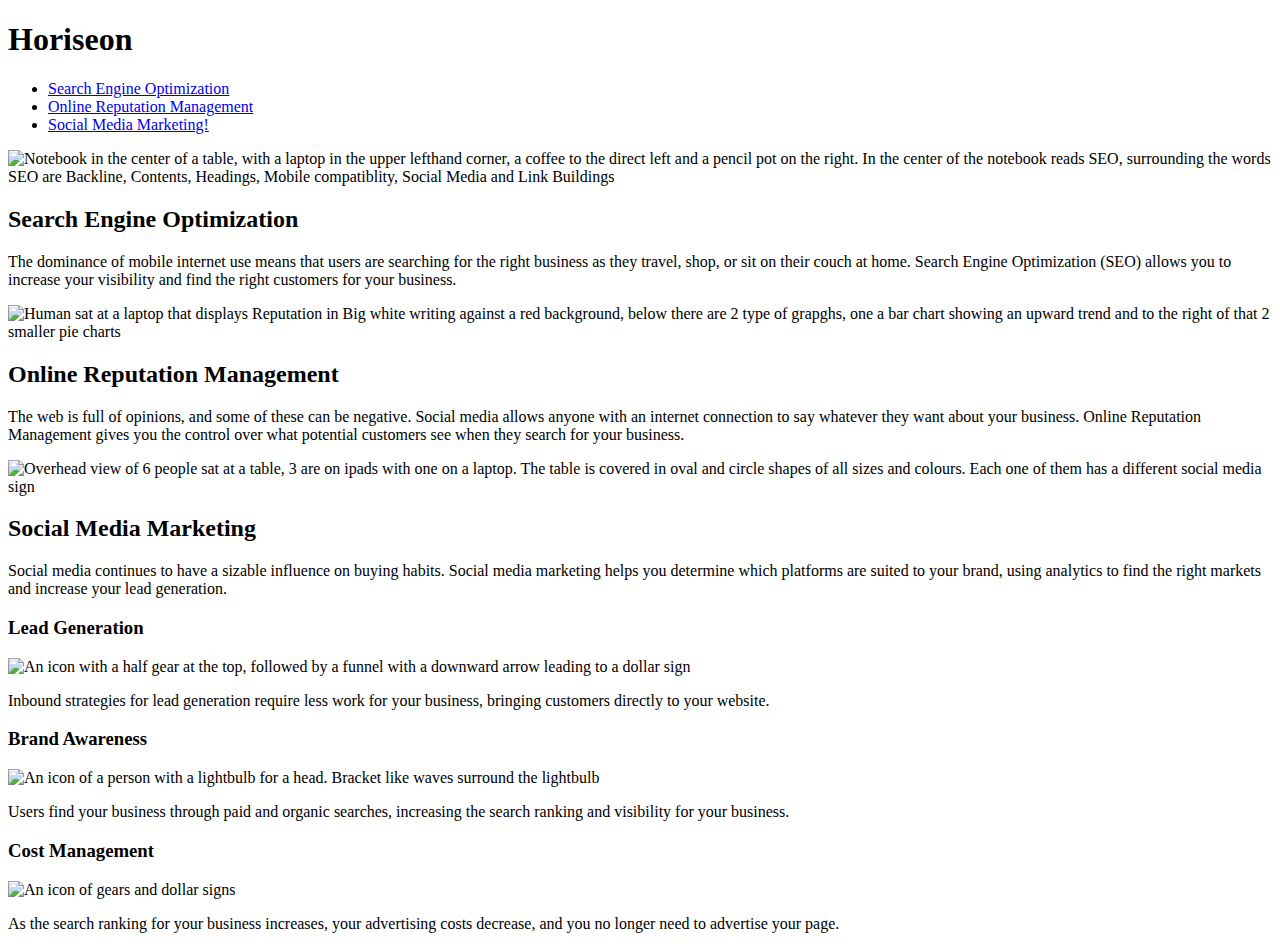
==== index.html @ 9a1f78d2 "Moved HTML file" ====
<!DOCTYPE html>
<html lang="en-gb">

<head>
    <meta charset="UTF-8" />
    <link rel="stylesheet" href="./assets/css/style.css">
    <title>Horiseon</title>
</head>

<body>
    <header>
        <div class="header">
            <h1>Hori<span class="seo">seo</span>n</h1>
            <div>
                <ul>
                    <li>
                        <a href="#search-engine-optimization">Search Engine Optimization</a>
                    </li>
                    <li>
                        <a href="#online-reputation-management">Online Reputation Management</a>
                    </li>
                    <li>
                        <a href="#social-media-marketing">Social Media Marketing!</a>
                    </li>
                </ul>
            </div>
        </div>
    </header>
    <section>
        <div class="hero"></div>
        <div class="content">
            <div class="search-engine-optimization">
                <img src="./assets/images/search-engine-optimization.jpg" alt= "Notebook in the center of a table, with a laptop in the upper lefthand corner, a coffee to the direct left and a pencil pot on the right. In the center of the notebook reads SEO, surrounding the words SEO are Backline, Contents, Headings, Mobile compatiblity, Social Media and Link Buildings "
                    class="float-left" />
                <h2>Search Engine Optimization</h2>
                <p>
                    The dominance of mobile internet use means that users are searching for the right business as they
                    travel, shop, or sit on their couch at home. Search Engine Optimization (SEO) allows you to increase
                    your visibility and find the right customers for your business.
                </p>
            </div>
            <div id="online-reputation-management" 
                class="online-reputation-management">
                <img src="./assets/images/online-reputation-management.jpg" alt="Human sat at a laptop that displays Reputation in Big white writing against a red background, below there are 2 type of grapghs, one a bar chart showing an upward trend and to the right of that 2 smaller pie charts"
                class="float-right" />
                <h2>Online Reputation Management</h2>
                <p>
                    The web is full of opinions, and some of these can be negative. Social media allows anyone with an
                    internet connection to say whatever they want about your business. Online Reputation Management
                    gives
                    you the control over what potential customers see when they search for your business.
                </p>
            </div>
            <div id="social-media-marketing" class="social-media-marketing">
                <img src="./assets/images/social-media-marketing.jpg" alt="Overhead view of 6 people sat at a table, 3 are on ipads with one on a laptop. The table is covered in oval and circle shapes of all sizes and colours. Each one of them has a different social media sign" 
                class="float-left" />
                <h2>Social Media Marketing</h2>
                <p>
                    Social media continues to have a sizable influence on buying habits. Social media marketing helps
                    you
                    determine which platforms are suited to your brand, using analytics to find the right markets and
                    increase your lead generation.
                </p>
            </div>
        </div>
    </section>
    <section>
        <div class="benefits">
            <div class="benefit-lead">
                <h3>Lead Generation</h3>
                <img src="./assets/images/lead-generation.png" alt="An icon with a half gear at the top, followed by a funnel with a downward arrow leading to a dollar sign">
                <p>
                    Inbound strategies for lead generation require less work for your business, bringing customers
                    directly
                    to your website.
                </p>
            </div>
            <div class="benefit-brand">
                <h3>Brand Awareness</h3>
                <img src="./assets/images/brand-awareness.png" alt="An icon of a person with a lightbulb for a head. Bracket like waves surround the lightbulb" />
                <p>
                    Users find your business through paid and organic searches, increasing the search ranking and
                    visibility
                    for your business.
                </p>
            </div>
            <div class="benefit-cost">
                <h3>Cost Management</h3>
                <img src="./assets/images/cost-management.png" alt="An icon of gears and dollar signs">
                <p>
                    As the search ranking for your business increases, your advertising costs decrease, and you no
                    longer
                    need to advertise your page.
                </p>
            </div>
        </div>
    </section>
</body>

</html>
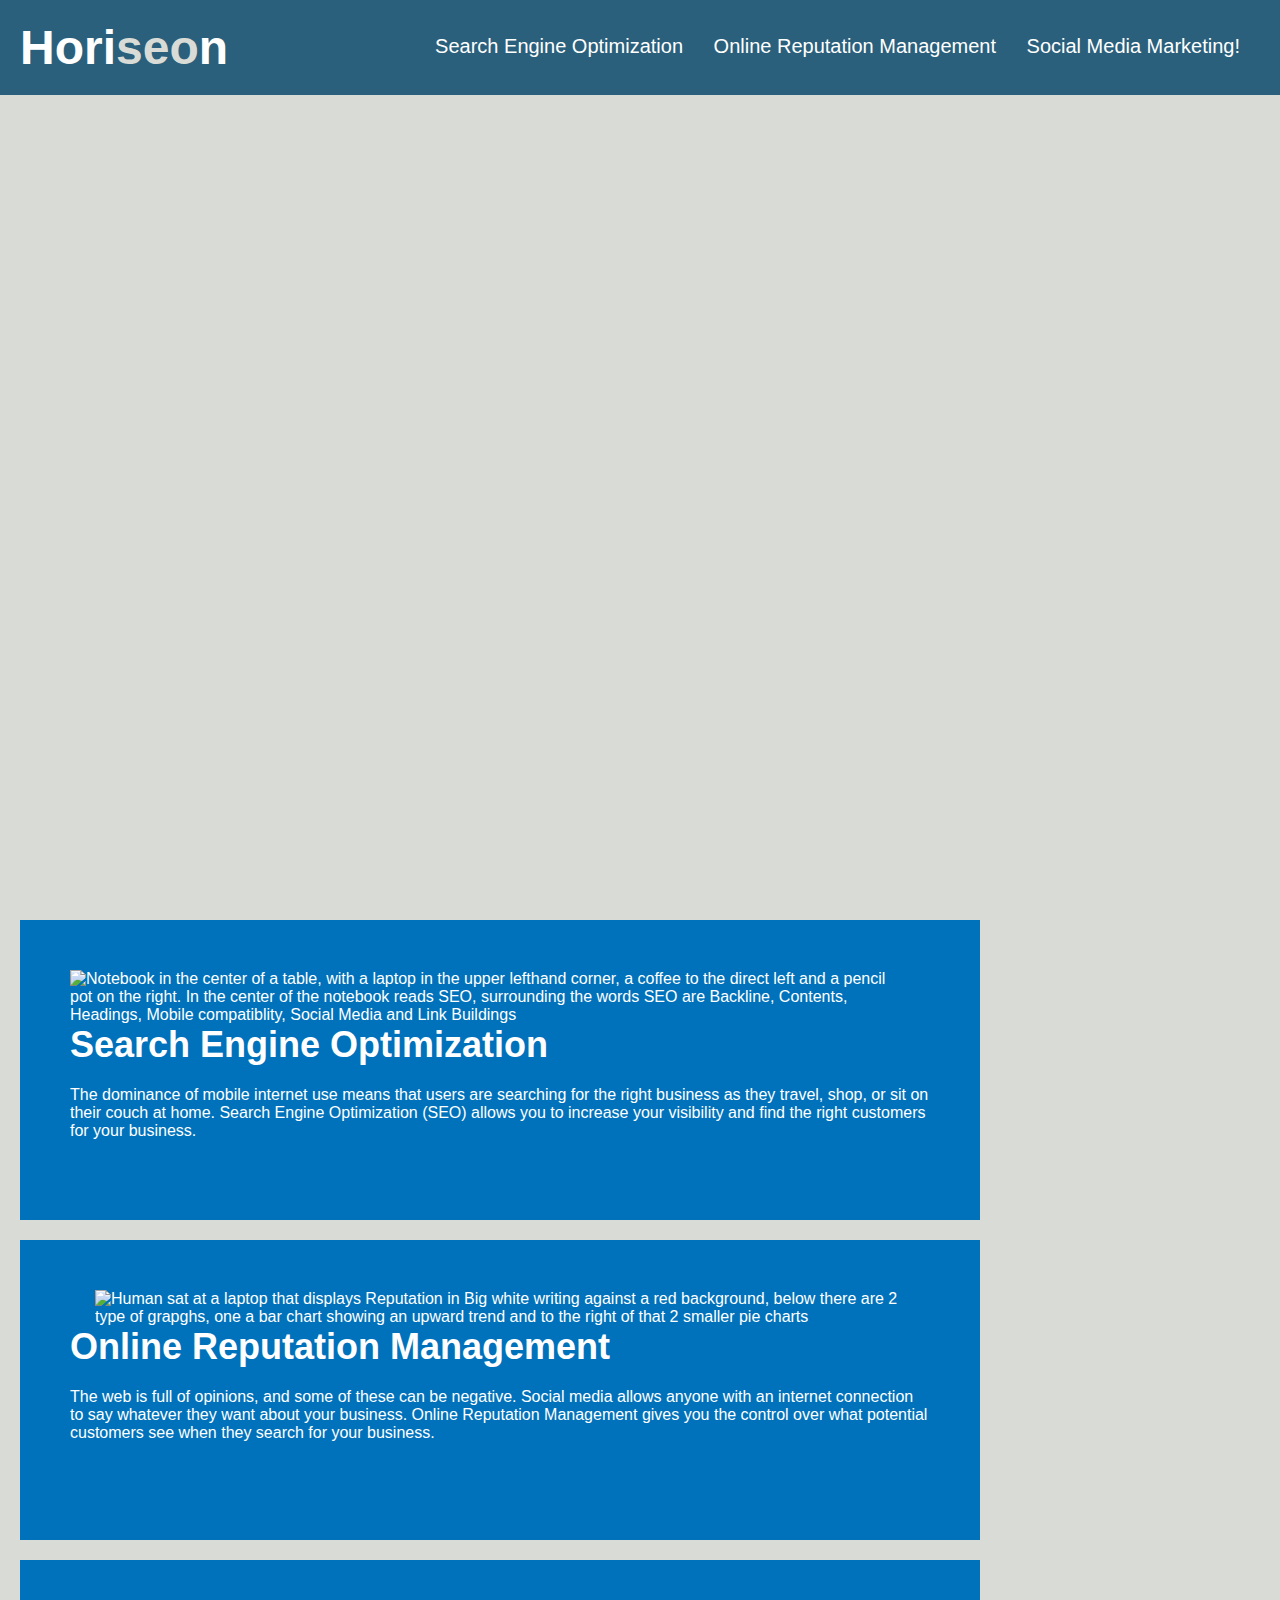
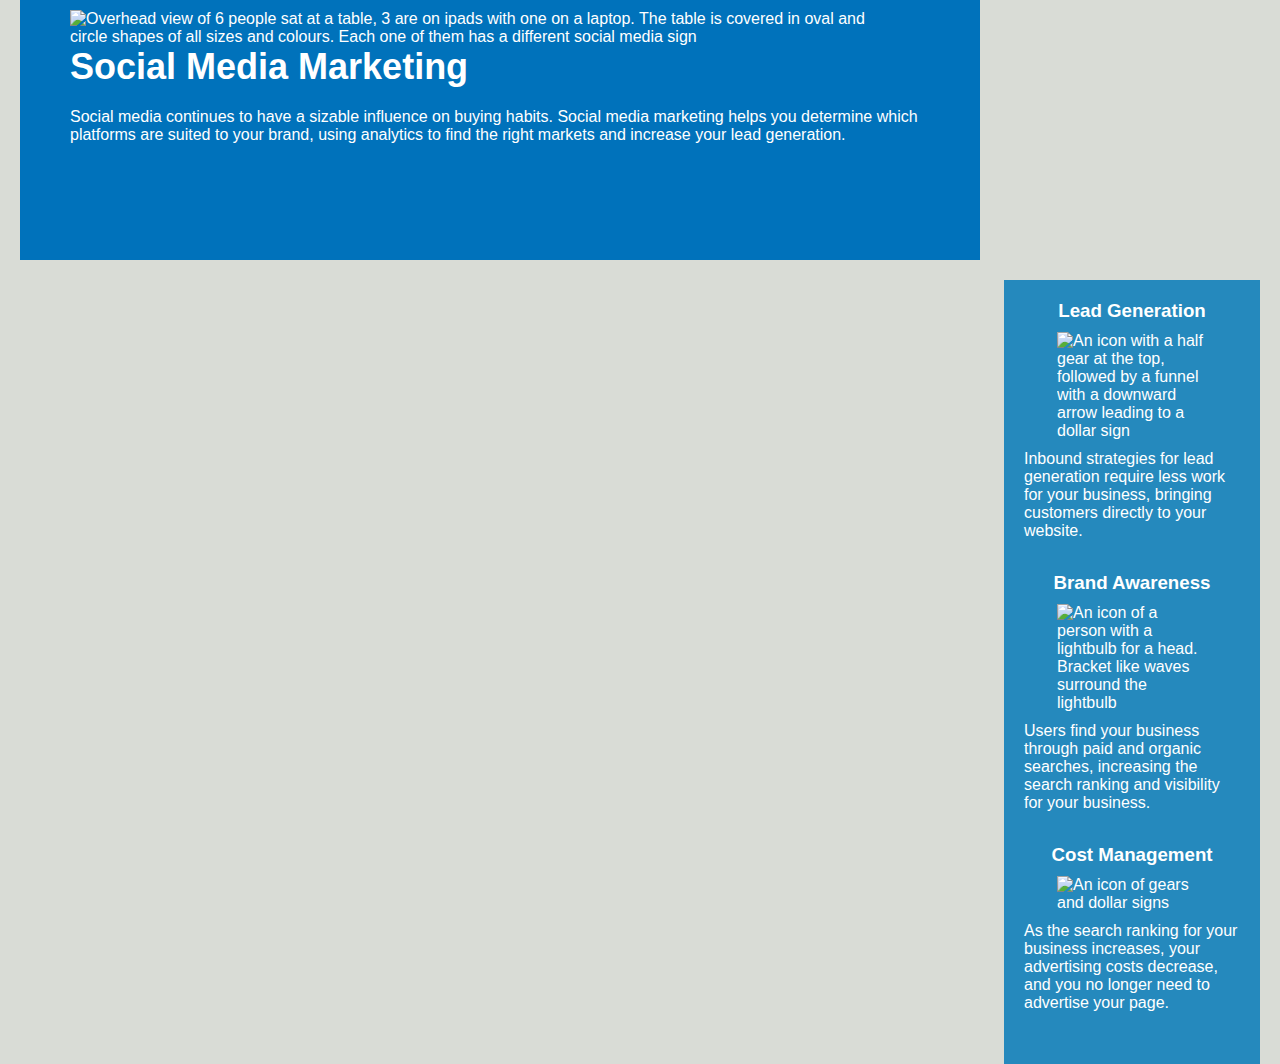
==== commit 8bbd9281: "Added CSS link" ====
--- a/index.html
+++ b/index.html
@@ -3,7 +3,7 @@
 
 <head>
     <meta charset="UTF-8" />
-    <link rel="stylesheet" href="./assets/css/style.css">
+    <link rel="stylesheet" href="starter/assets/css/style.css">
     <title>Horiseon</title>
 </head>
 
--- a/starter/assets/css/style.css
+++ b/starter/assets/css/style.css
@@ -0,0 +1,191 @@
+* {
+    box-sizing: border-box;
+    padding: 0;
+    margin: 0;
+}
+
+body {
+    background-color: #d9dcd6;
+}
+
+.header {
+    padding: 20px;
+    font-family: 'Trebuchet MS', 'Lucida Sans Unicode', 'Lucida Grande', 'Lucida Sans', Arial, sans-serif;
+    background-color: #2a607c;
+    color: #ffffff;
+}
+
+.header h1 {
+    display: inline-block;
+    font-size: 48px;
+}
+
+.header h1 .seo {
+    color: #d9dcd6;
+}
+
+.header div {
+    padding-top: 15px;
+    margin-right: 20px;
+    float: right;
+    font-family: 'Gill Sans', 'Gill Sans MT', Calibri, 'Trebuchet MS', sans-serif;
+    font-size: 20px;
+}
+
+.header div ul {
+    list-style-type: none;
+}
+
+.header div ul li {
+    display: inline-block;
+    margin-left: 25px;
+}
+
+a {
+    color: #ffffff;
+    text-decoration: none;
+}
+
+p {
+    font-size: 16px;
+}
+
+.hero {
+    height: 800px;
+    width: 100%;
+    margin-bottom: 25px;
+    background-image: url("../images/digital-marketing-meeting.jpg");
+    background-size: cover;
+    background-position: center;
+}
+
+.float-left {
+    float: left;
+    margin-right: 25px;
+}
+
+.float-right {
+    float: right;
+    margin-left: 25px;
+}
+
+.content {
+    width: 75%;
+    display: inline-block;
+    margin-left: 20px;
+}
+
+.benefits {
+    margin-right: 20px;
+    padding: 20px;
+    clear: both;
+    float: right;
+    width: 20%;
+    height: 100%;
+    font-family: 'Gill Sans', 'Gill Sans MT', Calibri, 'Trebuchet MS', sans-serif;
+    background-color: #2589bd;
+}
+
+.benefit-lead {
+    margin-bottom: 32px;
+    color: #ffffff;
+}
+
+.benefit-brand {
+    margin-bottom: 32px;
+    color: #ffffff;
+}
+
+.benefit-cost {
+    margin-bottom: 32px;
+    color: #ffffff;
+}
+
+.benefit-lead h3 {
+    margin-bottom: 10px;
+    text-align: center;
+}
+
+.benefit-brand h3 {
+    margin-bottom: 10px;
+    text-align: center;
+}
+
+.benefit-cost h3 {
+    margin-bottom: 10px;
+    text-align: center;
+}
+
+.benefit-lead img {
+    display: block;
+    margin: 10px auto;
+    max-width: 150px;
+}
+
+.benefit-brand img {
+    display: block;
+    margin: 10px auto;
+    max-width: 150px;
+}
+
+.benefit-cost img {
+    display: block;
+    margin: 10px auto;
+    max-width: 150px;
+}
+
+.search-engine-optimization {
+    margin-bottom: 20px;
+    padding: 50px;
+    height: 300px;
+    font-family: 'Gill Sans', 'Gill Sans MT', Calibri, 'Trebuchet MS', sans-serif;
+    background-color: #0072bb;
+    color: #ffffff;
+}
+
+.online-reputation-management {
+    margin-bottom: 20px;
+    padding: 50px;
+    height: 300px;
+    font-family: 'Gill Sans', 'Gill Sans MT', Calibri, 'Trebuchet MS', sans-serif;
+    background-color: #0072bb;
+    color: #ffffff;
+}
+
+.social-media-marketing {
+    margin-bottom: 20px;
+    padding: 50px;
+    height: 300px;
+    font-family: 'Gill Sans', 'Gill Sans MT', Calibri, 'Trebuchet MS', sans-serif;
+    background-color: #0072bb;
+    color: #ffffff;
+}
+
+.search-engine-optimization img {
+    max-height: 200px;
+}
+
+.online-reputation-management img {
+    max-height: 200px;
+}
+
+.social-media-marketing img {
+    max-height: 200px;
+}
+
+.search-engine-optimization h2 {
+    margin-bottom: 20px;
+    font-size: 36px;
+}
+
+.online-reputation-management h2 {
+    margin-bottom: 20px;
+    font-size: 36px;
+}
+
+.social-media-marketing h2 {
+    margin-bottom: 20px;
+    font-size: 36px;
+}
+
+
